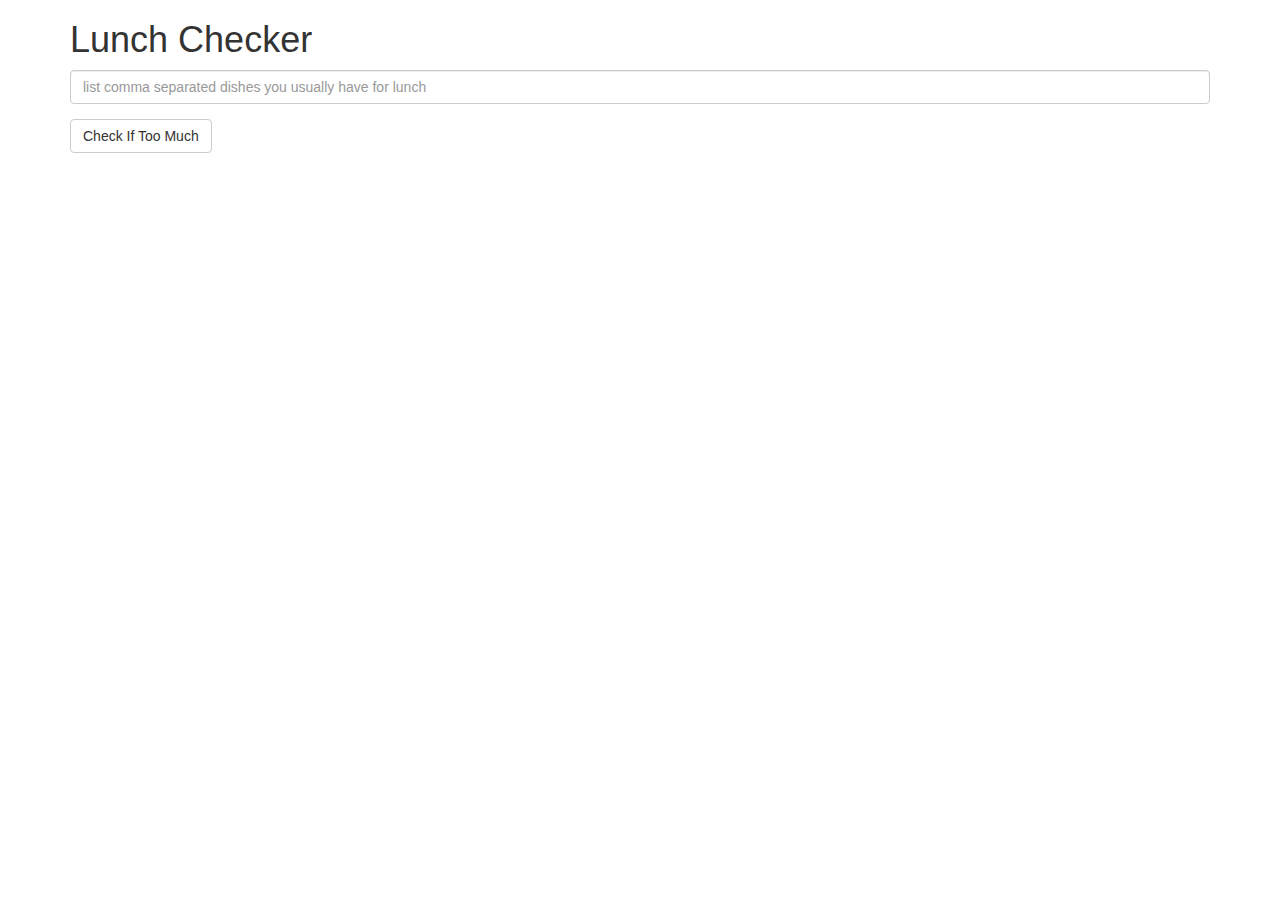
==== Assingment1/index.html @ 75dfd862 "added raw assingment task" ====
<!doctype html>
<html lang="en">
  <head>
    <title>Lunch Checker</title>
    <meta name="viewport" content="width=device-width, initial-scale=1">
    <link rel="stylesheet" href="styles/bootstrap.min.css">
    <style>
      .message { font-size: 1.3em; font-weight: bold; }
    </style>
  </head>
<body>
   <div class="container">
     <h1>Lunch Checker</h1>

         <div class="form-group">
             <input id="lunch-menu" type="text"
             placeholder="list comma separated dishes you usually have for lunch"
             class="form-control">
         </div>
         <div class="form-group">
             <button class="btn btn-default">Check If Too Much</button>
         </div>
         <div class="form-group message">
           <!-- Your message can go here. -->
         </div>
   </div>

</body>
</html>
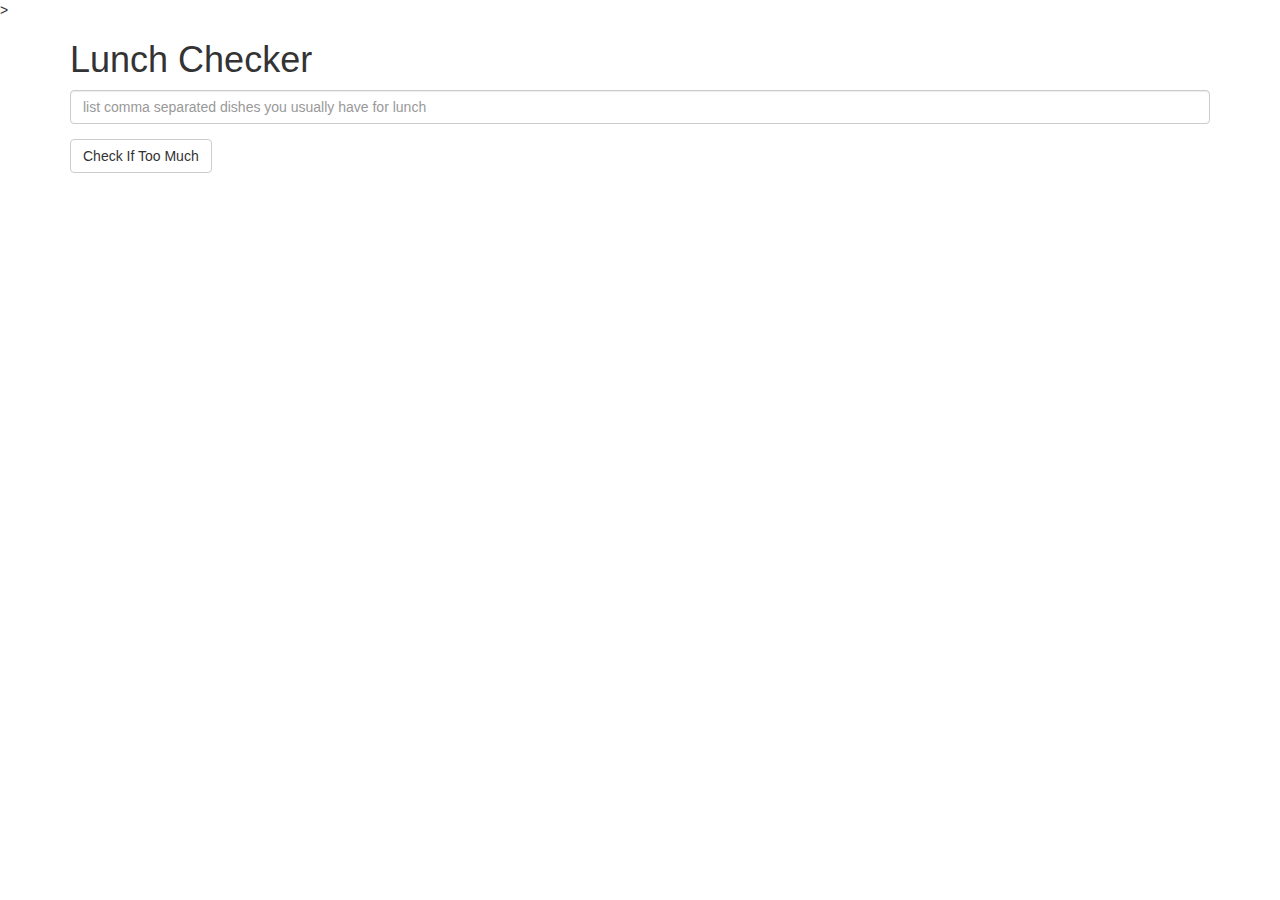
==== commit d8f7dfcf: "finished the solution" ====
--- a/Assingment1/index.html
+++ b/Assingment1/index.html
@@ -7,21 +7,24 @@
     <style>
       .message { font-size: 1.3em; font-weight: bold; }
     </style>
+    <script src="angularjavascript/angular.min.js"></script>
+    <script src="angularjavascript/app.js"></script>>
   </head>
-<body>
-   <div class="container">
+<body ng-app="LunchCheck">
+   <div class="container" ng-controller="LunchCheckController">
      <h1>Lunch Checker</h1>
 
          <div class="form-group">
              <input id="lunch-menu" type="text"
              placeholder="list comma separated dishes you usually have for lunch"
-             class="form-control">
+             class="form-control"
+             ng-model="inputText">
          </div>
          <div class="form-group">
-             <button class="btn btn-default">Check If Too Much</button>
+             <button class="btn btn-default" ng-click="createMessage();">Check If Too Much</button>
          </div>
          <div class="form-group message">
-           <!-- Your message can go here. -->
+           {{message}}
          </div>
    </div>
 
